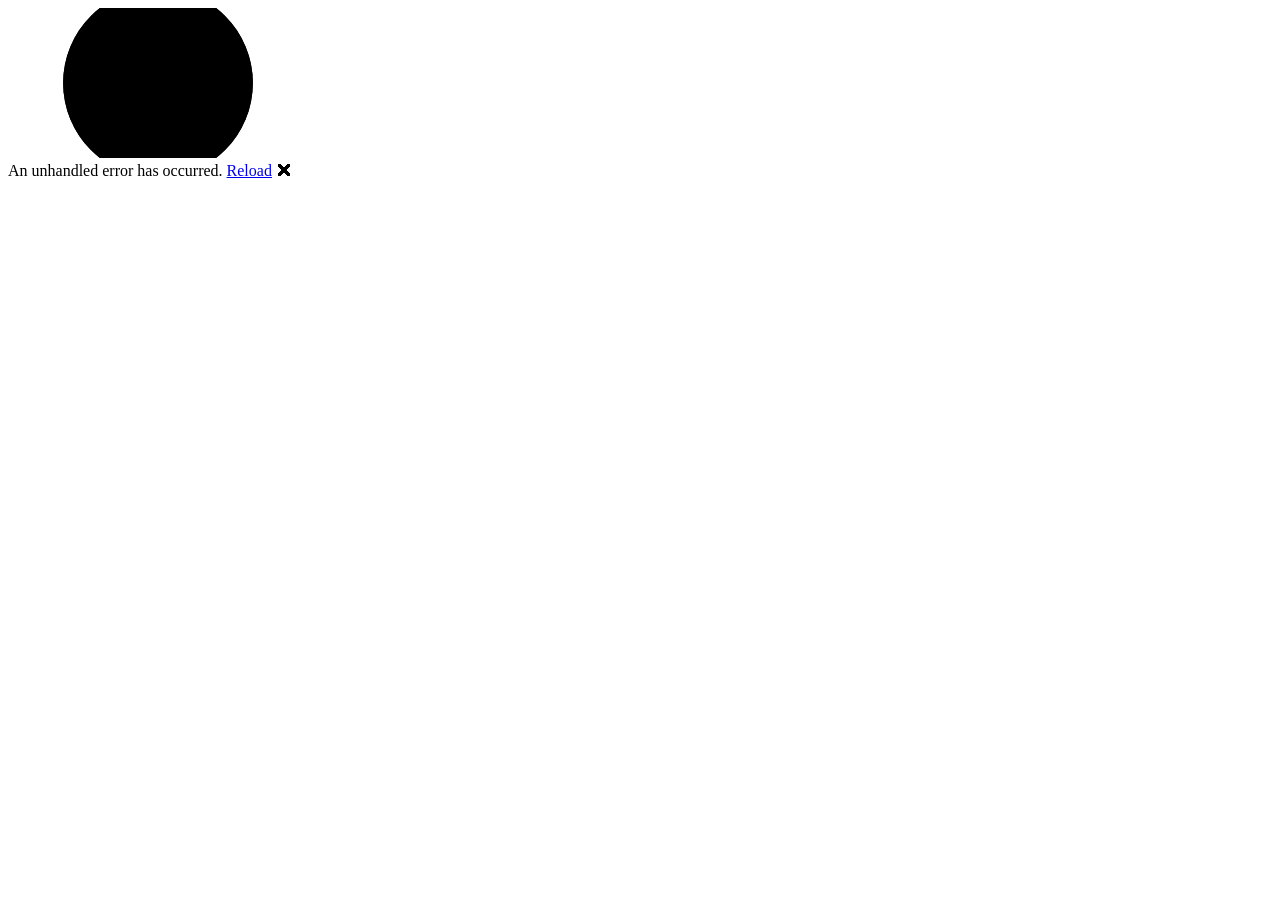
==== Client/wwwroot/index.html @ 1e9ffb48 "Improve admin UI with form validation, service catalog CRUD, and mobile-first login. Add ApiResult-b" ====
<!DOCTYPE html>
<html lang="en">

<head>
    <meta charset="utf-8" />
    <meta name="viewport" content="width=device-width, initial-scale=1.0, viewport-fit=cover" />
    <meta name="theme-color" content="#000000" />
    <meta name="apple-mobile-web-app-capable" content="yes" />
    <meta name="apple-mobile-web-app-status-bar-style" content="black-translucent" />
    <title>HelmutCode — Platform Admin</title>
    <base href="/" />
    <link rel="preconnect" href="https://fonts.googleapis.com" />
    <link rel="preconnect" href="https://fonts.gstatic.com" crossorigin />
    <link href="https://fonts.googleapis.com/css2?family=Inter:wght@400;500;600;700&family=JetBrains+Mono:wght@400;500&display=swap" rel="stylesheet" />
    <link href="_content/MudBlazor/MudBlazor.min.css" rel="stylesheet" />
    <link rel="stylesheet" href="css/app.css" />
    <link rel="icon" type="image/png" href="favicon.png" />
    <link rel="apple-touch-icon" href="apple-touch-icon.png" />
    <link href="Client.styles.css" rel="stylesheet" />
</head>

<body>
    <div id="app">
        <svg class="loading-progress">
            <circle r="40%" cx="50%" cy="50%" />
            <circle r="40%" cx="50%" cy="50%" />
        </svg>
        <div class="loading-progress-text"></div>
    </div>

    <div id="blazor-error-ui">
        An unhandled error has occurred.
        <a href="." class="reload">Reload</a>
        <span class="dismiss">🗙</span>
    </div>
    <script src="_framework/blazor.webassembly.js"></script>
    <script src="_content/MudBlazor/MudBlazor.min.js"></script>
</body>

</html>
---- Client/wwwroot/css/app.css ----
:root {
    --primary: #71e215;
    --primary-hover: #5c9f24;
    --background: #000000;
    --surface: #0c1408;
    --text-body: #FAF5E9;
    --border-color: #333333;
}

html, body {
    font-family: 'Inter', system-ui, sans-serif;
    background-color: var(--background);
    color: var(--text-body);
    -webkit-text-size-adjust: 100%;
}

/* Mobile-first: comfortable tap targets on small screens */
@media (max-width: 599px) {
    .mud-button-root {
        min-height: 2.75rem;
    }

    .mud-main-content.pa-6 {
        padding: 1rem !important;
    }
}

.brand-logo {
    height: 36px;
    width: 36px;
    max-width: 36px;
    object-fit: cover;
    border-radius: 8px;
}

.license-key {
    font-family: 'JetBrains Mono', ui-monospace, monospace;
    color: var(--primary);
    background: #1a1a1a;
    padding: 0.25rem 0.5rem;
    border-radius: 4px;
    border: 1px solid var(--border-color);
}

#blazor-error-ui {
    background: #ef4444;
    color: #fff;
    bottom: 0;
    display: none;
    left: 0;
    padding: 0.6rem 1.25rem;
    position: fixed;
    width: 100%;
    z-index: 1000;
}

.loading-progress {
    position: relative;
    display: block;
    width: 8rem;
    height: 8rem;
    margin: 20vh auto 1rem auto;
}

.loading-progress circle {
    fill: none;
    stroke: #71e215;
    stroke-width: 0.6rem;
    transform-origin: 50% 50%;
    transform: rotate(-90deg);
}

.loading-progress circle:last-child {
    stroke: #333333;
    stroke-dasharray: calc(3.141 * var(--blazor-load-percentage, 0%) * 0.8), 500%;
}

.loading-progress-text {
    position: absolute;
    text-align: center;
    font-weight: bold;
    inset: calc(20vh + 3.25rem) 0 auto 0.2rem;
}

.loading-progress-text:after {
    content: var(--blazor-load-percentage-text, "Loading");
}

.dashboard-card {
    cursor: pointer;
    transition: box-shadow 0.2s ease, transform 0.2s ease;
}

.dashboard-card:hover {
    box-shadow: 0 0 20px rgba(113, 226, 21, 0.3) !important;
    transform: translateY(-2px);
}

.warning-card:hover {
    box-shadow: 0 0 20px rgba(255, 204, 0, 0.3) !important;
}

.error-card:hover {
    box-shadow: 0 0 20px rgba(239, 68, 68, 0.3) !important;
}

/* Active nav — lime text + accent underline per design spec */
.mud-navmenu .mud-nav-link.active {
    color: #71e215 !important;
    border-bottom: 2px solid #5c9f24;
}

.mud-navmenu .mud-nav-link {
    border-bottom: 2px solid transparent;
    transition: color 0.2s ease, border-color 0.2s ease;
}

.mud-navmenu .mud-nav-link:not(.active):hover {
    color: #ffffff !important;
}

/* Focus ring for keyboard navigation */
.mud-input-root:focus-within,
.mud-button-root:focus-visible {
    outline: 2px solid #FFCC00;
    outline-offset: 2px;
}
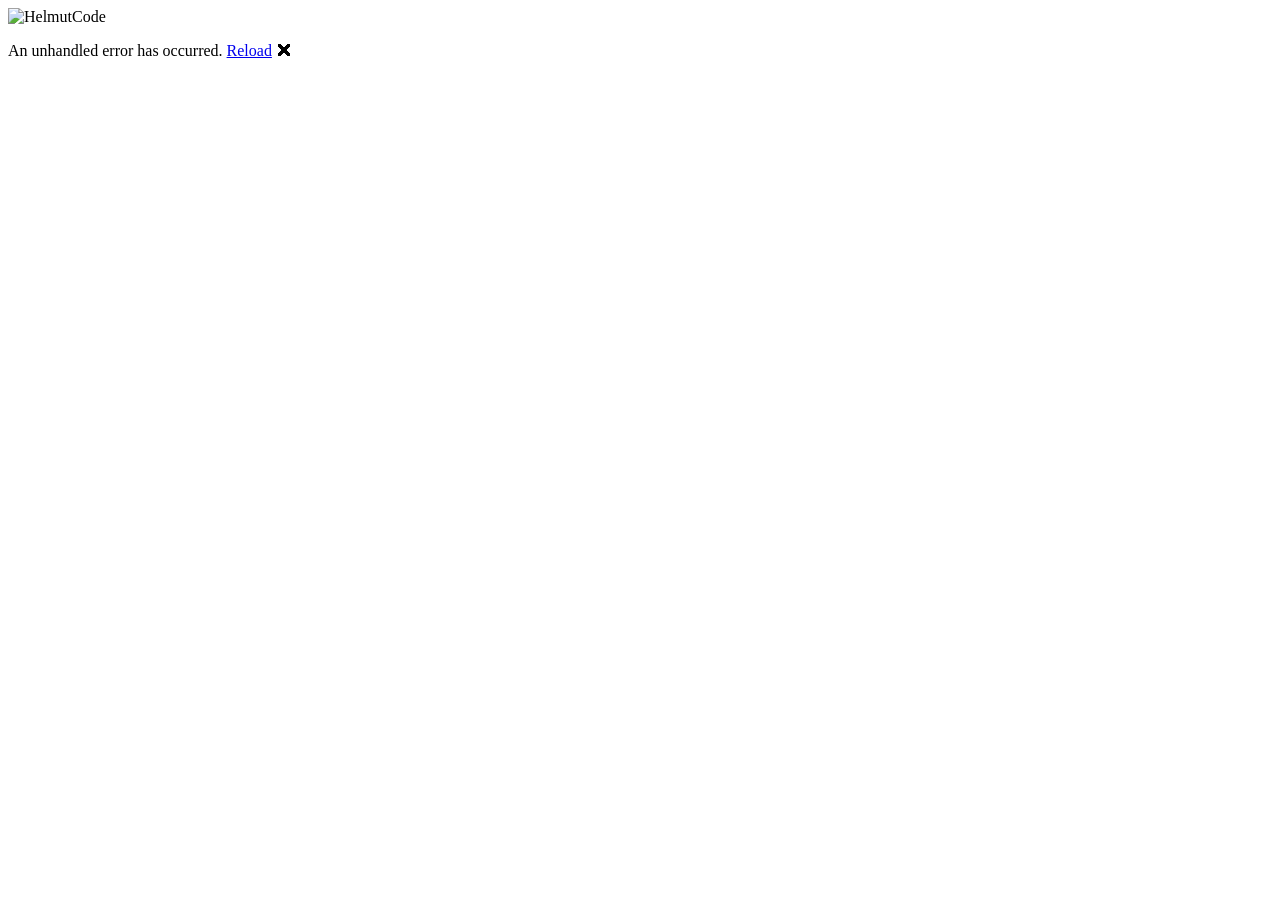
==== commit 7c1dab38: "UI tweaks" ====
--- a/Client/wwwroot/index.html
+++ b/Client/wwwroot/index.html
@@ -4,7 +4,7 @@
 <head>
     <meta charset="utf-8" />
     <meta name="viewport" content="width=device-width, initial-scale=1.0, viewport-fit=cover" />
-    <meta name="theme-color" content="#000000" />
+    <meta name="theme-color" content="#10150c" />
     <meta name="apple-mobile-web-app-capable" content="yes" />
     <meta name="apple-mobile-web-app-status-bar-style" content="black-translucent" />
     <title>HelmutCode — Platform Admin</title>
@@ -21,11 +21,20 @@
 
 <body>
     <div id="app">
-        <svg class="loading-progress">
-            <circle r="40%" cx="50%" cy="50%" />
-            <circle r="40%" cx="50%" cy="50%" />
-        </svg>
-        <div class="loading-progress-text"></div>
+        <div class="app-splash" role="status" aria-live="polite" aria-busy="true">
+            <img src="images/login-logo.png"
+                 alt="HelmutCode"
+                 class="app-splash-logo"
+                 width="88"
+                 height="88"
+                 onerror="this.onerror=null;this.src='favicon.png';" />
+            <div class="app-splash-progress" aria-hidden="true">
+                <div class="app-splash-progress-fill"></div>
+            </div>
+            <p class="app-splash-status">
+                <span class="loading-progress-text"></span>
+            </p>
+        </div>
     </div>
 
     <div id="blazor-error-ui">
@@ -35,6 +44,122 @@
     </div>
     <script src="_framework/blazor.webassembly.js"></script>
     <script src="_content/MudBlazor/MudBlazor.min.js"></script>
+    <script>
+        window.platformDownloadText = (filename, text) => {
+            const blob = new Blob([text], { type: 'text/csv;charset=utf-8;' });
+            const url = URL.createObjectURL(blob);
+            const link = document.createElement('a');
+            link.href = url;
+            link.download = filename;
+            link.click();
+            URL.revokeObjectURL(url);
+        };
+
+        // #region agent log
+        window.platformShellDebugLog = (message, data, hypothesisId) => {
+            fetch('http://127.0.0.1:7855/ingest/0a148943-1fff-4cc8-a446-6d5a47b4f1af', {
+                method: 'POST',
+                headers: { 'Content-Type': 'application/json', 'X-Debug-Session-Id': '8992ff' },
+                body: JSON.stringify({
+                    sessionId: '8992ff',
+                    location: 'index.html:platformShell',
+                    message,
+                    data: data || {},
+                    hypothesisId: hypothesisId || 'nav',
+                    timestamp: Date.now(),
+                    runId: 'sidebar-redesign'
+                })
+            }).catch(() => {});
+        };
+        // #endregion
+
+        window.platformShell = {
+            isNavOverlay: () => window.matchMedia('(max-width: 1023.98px)').matches,
+            isMobileNav: () => window.matchMedia('(max-width: 767.98px)').matches,
+            isTabletNav: () => {
+                const mq = window.matchMedia('(min-width: 768px) and (max-width: 1023.98px)');
+                return mq.matches;
+            },
+            isDesktopNav: () => window.matchMedia('(min-width: 1024px)').matches,
+            blurNavFocus: () => {
+                const active = document.activeElement;
+                if (active && typeof active.blur === 'function')
+                    active.blur();
+            },
+            collapseRailAfterNav: () => {
+                if (!platformShell.isDesktopNav())
+                    return;
+                const rail = document.querySelector('.platform-sidebar-rail');
+                if (rail)
+                    rail.classList.add('platform-sidebar-rail--collapsed');
+            },
+            initDesktopRail: () => {
+                const rail = document.querySelector('.platform-sidebar-rail');
+                if (!rail || rail.dataset.railInit === '1')
+                    return;
+                rail.dataset.railInit = '1';
+                rail.addEventListener('mouseleave', () => {
+                    rail.classList.remove('platform-sidebar-rail--collapsed');
+                });
+            },
+            _escapeHandler: null,
+            _cmdKHandler: null,
+            _resizeHandler: null,
+            _dotNetRef: null,
+            syncNavMode: () => {
+                const desktop = platformShell.isDesktopNav();
+                document.body.classList.toggle('nav-desktop', desktop);
+                document.body.classList.toggle('nav-overlay', !desktop);
+                if (platformShell._dotNetRef) {
+                    platformShell._dotNetRef.invokeMethodAsync('SyncDrawerFromViewport', desktop);
+                }
+            },
+            registerNavShell: (dotNetRef) => {
+                platformShell._dotNetRef = dotNetRef;
+                platformShell._escapeHandler = (e) => {
+                    if (e.key === 'Escape' && platformShell.isNavOverlay()) {
+                        platformShellDebugLog('escapeCloseOverlayDrawer', { key: e.key }, 'H4');
+                        dotNetRef.invokeMethodAsync('CloseDrawerFromEscape');
+                    }
+                };
+                platformShell._resizeHandler = () => platformShell.syncNavMode();
+                document.addEventListener('keydown', platformShell._escapeHandler);
+                window.addEventListener('resize', platformShell._resizeHandler);
+                platformShell.syncNavMode();
+                platformShell.initDesktopRail();
+                platformShellDebugLog('navShellRegistered', { width: window.innerWidth }, 'H4');
+            },
+            unregisterNavShell: () => {
+                if (platformShell._escapeHandler) {
+                    document.removeEventListener('keydown', platformShell._escapeHandler);
+                    platformShell._escapeHandler = null;
+                }
+                if (platformShell._resizeHandler) {
+                    window.removeEventListener('resize', platformShell._resizeHandler);
+                    platformShell._resizeHandler = null;
+                }
+                platformShell._dotNetRef = null;
+                document.body.classList.remove('nav-desktop', 'nav-overlay');
+            },
+            logSidebarLayout: () => {
+                const sidebar = document.querySelector('.platform-sidebar');
+                const main = document.querySelector('.platform-main-content');
+                platformShellDebugLog('sidebarLayout', {
+                    width: window.innerWidth,
+                    overlay: platformShell.isNavOverlay(),
+                    desktop: platformShell.isDesktopNav(),
+                    sidebarWidth: sidebar ? sidebar.getBoundingClientRect().width : null,
+                    mainMarginLeft: main ? getComputedStyle(main).marginLeft : null
+                }, 'H1');
+            }
+        };
+
+        window.addEventListener('load', () => {
+            platformShell.logSidebarLayout();
+            platformShell.initDesktopRail();
+            window.addEventListener('resize', () => platformShell.logSidebarLayout());
+        });
+    </script>
 </body>
 
 </html>
--- a/Client/wwwroot/css/app.css
+++ b/Client/wwwroot/css/app.css
@@ -1,27 +1,141 @@
 :root {
-    --primary: #71e215;
-    --primary-hover: #5c9f24;
-    --background: #000000;
-    --surface: #0c1408;
-    --text-body: #FAF5E9;
-    --border-color: #333333;
+    --accent: #5c9f24;
+    --accent-hover: #7ccf2e;
+    --accent-active: #3a7014;
+    --primary: #92d959;
+    --on-primary: #193800;
+    --bg-base: #10150c;
+    --bg-surface: #1e1e1e;
+    --bg-elevated: #2a2a2a;
+    --surface-container-low: #191d14;
+    --surface-container: #1d2118;
+    --surface-container-high: #272b22;
+    --surface-container-highest: #32362c;
+    --on-surface: #e0e4d6;
+    --text-primary: #ededed;
+    --text-secondary: #a0a0a0;
+    --text-error: #ffb4ab;
+    --border-subtle: #2c2c2c;
+    --container-margin: 24px;
+    --section-gap: 32px;
+    --gutter: 16px;
+    --nav-rail-width: 64px;
+    --nav-rail-expanded-width: 280px;
+    --nav-rail-gap: 20px;
+    --nav-rail-icon-size: 1.75rem;
+    --nav-rail-label-size: 1rem;
+    --nav-rail-label-line: 1.5rem;
+    --nav-rail-item-height: 3.5rem;
+    --nav-rail-item-gap: 0.5rem;
+    --nav-rail-padding-block: 1rem;
+    --nav-overlay-icon-size: 1.375rem;
+    --nav-overlay-label-size: 1rem;
+    --nav-overlay-item-height: 3rem;
+    --nav-overlay-item-gap: 0.375rem;
+    --nav-mobile-icon-size: 1.5rem;
+    --nav-mobile-label-size: 1.0625rem;
+    --nav-mobile-item-height: 3.25rem;
+    --nav-mobile-item-gap: 0.5rem;
+    --nav-mobile-gutter: 16px;
+    --app-bar-height: var(--mud-appbar-height, 4rem);
 }
 
 html, body {
     font-family: 'Inter', system-ui, sans-serif;
-    background-color: var(--background);
-    color: var(--text-body);
+    background-color: var(--bg-base);
+    color: var(--text-primary);
     -webkit-text-size-adjust: 100%;
 }
 
-/* Mobile-first: comfortable tap targets on small screens */
+.page-title {
+    font-size: 2rem;
+    line-height: 2.5rem;
+    font-weight: 600;
+    color: var(--primary, #92d959);
+    margin: 0;
+    letter-spacing: -0.02em;
+}
+
+.page-title-drawer {
+    font-size: 1.25rem;
+    line-height: 1.5rem;
+    font-weight: 600;
+    color: var(--primary, #92d959);
+    margin: 0 0 0.375rem;
+    letter-spacing: -0.02em;
+    white-space: nowrap;
+    overflow: hidden;
+    text-overflow: ellipsis;
+}
+
+.page-subtitle {
+    font-size: 0.875rem;
+    color: var(--text-secondary);
+    margin: 0.25rem 0 0;
+}
+
+.demo-badge {
+    display: inline-block;
+    font-family: 'JetBrains Mono', ui-monospace, monospace;
+    font-size: 0.625rem;
+    font-weight: 700;
+    letter-spacing: 0.05em;
+    text-transform: uppercase;
+    padding: 0.125rem 0.375rem;
+    border-radius: 0.25rem;
+    border: 1px solid var(--accent, #5c9f24);
+    color: var(--accent, #5c9f24);
+    background: rgba(92, 159, 36, 0.08);
+    vertical-align: middle;
+    margin-inline-start: 0.5rem;
+}
+
+/* Centered page column — grows on large viewports (design-system xl) */
+.page-content {
+    width: 100%;
+    max-width: 100%;
+    margin-inline: auto;
+    box-sizing: border-box;
+}
+
+@media (min-width: 960px) {
+    .page-content {
+        max-width: min(100%, 96rem);
+    }
+}
+
+@media (min-width: 1280px) {
+    .page-content {
+        max-width: min(100%, 100rem);
+    }
+}
+
+@media (min-width: 1920px) {
+    .page-content {
+        max-width: min(100%, 112rem);
+    }
+}
+
+.invoice-detail-header {
+    display: flex;
+    flex-wrap: wrap;
+    align-items: center;
+    justify-content: space-between;
+    gap: 1rem;
+    margin-bottom: 1.5rem;
+}
+
 @media (max-width: 599px) {
     .mud-button-root {
         min-height: 2.75rem;
     }
 
-    .mud-main-content.pa-6 {
-        padding: 1rem !important;
+    /* Keep symmetric gutters — do not zero out left padding */
+    body.nav-overlay .mud-main-content.pa-6,
+    body.nav-overlay .platform-main-content.mud-main-content {
+        padding-top: calc(var(--app-bar-height) + 1.25rem) !important;
+        padding-bottom: 1.25rem !important;
+        padding-inline: var(--nav-mobile-gutter, 16px) !important;
     }
 }
 
@@ -35,16 +149,28 @@
 
 .license-key {
     font-family: 'JetBrains Mono', ui-monospace, monospace;
-    color: var(--primary);
-    background: #1a1a1a;
+    color: var(--accent);
+    background: var(--bg-elevated);
     padding: 0.25rem 0.5rem;
     border-radius: 4px;
-    border: 1px solid var(--border-color);
+    border: 1px solid var(--border-subtle);
+}
+
+.text-code {
+    font-family: 'JetBrains Mono', ui-monospace, monospace;
+    color: var(--text-primary);
+    background: var(--bg-elevated);
+    padding: 0.75rem;
+    border-radius: 4px;
+    border: 1px solid var(--border-subtle);
+    overflow-x: auto;
+    white-space: pre-wrap;
+    font-size: 0.8125rem;
 }
 
 #blazor-error-ui {
-    background: #ef4444;
-    color: #fff;
+    background: var(--accent);
+    color: var(--bg-base);
     bottom: 0;
     display: none;
     left: 0;
@@ -54,36 +180,390 @@
     z-index: 1000;
 }
 
-.loading-progress {
+/* Blazor WASM initial load splash (#app content replaced when runtime starts) */
+#app {
+    min-height: 100dvh;
+    display: flex;
+    align-items: center;
+    justify-content: center;
+    background-color: var(--bg-base);
+}
+
+.app-splash {
+    display: flex;
+    flex-direction: column;
+    align-items: center;
+    gap: 1.5rem;
+    padding: 2rem;
+    width: min(100%, 20rem);
+}
+
+.app-splash-logo {
+    width: 5.5rem;
+    height: 5.5rem;
+    border-radius: 1.25rem;
+    object-fit: contain;
+    box-shadow:
+        0 4px 24px rgba(92, 159, 36, 0.15),
+        0 1px 3px rgba(0, 0, 0, 0.4);
+}
+
+.app-splash-progress {
     position: relative;
-    display: block;
-    width: 8rem;
-    height: 8rem;
-    margin: 20vh auto 1rem auto;
-}
-
-.loading-progress circle {
-    fill: none;
-    stroke: #71e215;
-    stroke-width: 0.6rem;
-    transform-origin: 50% 50%;
-    transform: rotate(-90deg);
-}
-
-.loading-progress circle:last-child {
-    stroke: #333333;
-    stroke-dasharray: calc(3.141 * var(--blazor-load-percentage, 0%) * 0.8), 500%;
-}
-
-.loading-progress-text {
+    width: 12rem;
+    max-width: 100%;
+    height: 3px;
+    background: var(--border-subtle);
+    border-radius: 999px;
+    overflow: hidden;
+}
+
+.app-splash-progress-fill {
+    position: relative;
+    height: 100%;
+    width: calc(var(--blazor-load-percentage, 0) * 1%);
+    min-width: 0;
+    border-radius: 999px;
+    background: linear-gradient(90deg, var(--accent) 0%, var(--primary) 100%);
+    box-shadow: 0 0 12px rgba(146, 217, 89, 0.45);
+    transition: width 0.2s ease-out;
+}
+
+.app-splash-progress-fill::after {
+    content: "";
     position: absolute;
-    text-align: center;
-    font-weight: bold;
-    inset: calc(20vh + 3.25rem) 0 auto 0.2rem;
-}
-
-.loading-progress-text:after {
+    inset: 0;
+    border-radius: inherit;
+    background: linear-gradient(
+        90deg,
+        transparent 0%,
+        rgba(255, 255, 255, 0.35) 50%,
+        transparent 100%
+    );
+    transform: translateX(-100%);
+    animation: app-splash-shimmer 1.4s ease-in-out infinite;
+}
+
+@keyframes app-splash-shimmer {
+    0% {
+        transform: translateX(-100%);
+    }
+    100% {
+        transform: translateX(200%);
+    }
+}
+
+.app-splash-status {
+    margin: 0;
+    font-family: 'JetBrains Mono', ui-monospace, monospace;
+    font-size: 0.75rem;
+    letter-spacing: 0.04em;
+    text-transform: uppercase;
+    color: var(--text-secondary);
+}
+
+.loading-progress-text::after {
     content: var(--blazor-load-percentage-text, "Loading");
+}
+
+@media (prefers-reduced-motion: reduce) {
+    .app-splash-progress-fill::after {
+        animation: none;
+    }
+
+    .app-splash-progress-fill {
+        transition: none;
+    }
+}
+
+*:focus-visible {
+    outline: 2px solid var(--accent);
+    outline-offset: 2px;
+}
+
+a.platform-nav-item:focus-visible {
+    outline: 2px solid var(--accent);
+    outline-offset: -2px;
+}
+
+/* Nav shell: body classes toggled by platformShell.syncNavMode() */
+
+/* Main content beside fixed rail (not underneath) */
+body.nav-desktop .mud-layout > .platform-main-content,
+body.nav-desktop .platform-main-content.mud-main-content {
+    margin-inline-start: calc(var(--nav-rail-width) + var(--nav-rail-gap)) !important;
+    width: calc(100% - var(--nav-rail-width) - var(--nav-rail-gap)) !important;
+    max-width: none !important;
+    box-sizing: border-box;
+}
+
+/* Rail nav: icon left, label right (horizontal row) */
+body.nav-desktop .platform-sidebar-rail a.platform-nav-item {
+    display: flex !important;
+    flex-direction: row !important;
+    flex-wrap: nowrap !important;
+    align-items: center !important;
+    justify-content: flex-start !important;
+}
+
+body.nav-desktop .platform-sidebar-rail .platform-nav-icon-slot {
+    flex: 0 0 var(--nav-rail-width);
+    width: var(--nav-rail-width);
+    min-width: var(--nav-rail-width);
+    max-width: var(--nav-rail-width);
+}
+
+body.nav-desktop .platform-sidebar-rail .platform-nav-icon-slot .mud-icon-root {
+    font-size: var(--nav-rail-icon-size) !important;
+    width: var(--nav-rail-icon-size) !important;
+    height: var(--nav-rail-icon-size) !important;
+}
+
+body.nav-desktop .platform-sidebar-rail .platform-nav-label {
+    flex: 0 1 auto;
+    width: auto;
+    max-width: none;
+    font-size: var(--nav-rail-label-size);
+    line-height: var(--nav-rail-label-line);
+}
+
+body.nav-desktop .platform-sidebar-rail:not(:hover) .platform-nav-label,
+body.nav-desktop .platform-sidebar-rail:not(:hover) .platform-nav-profile-meta {
+    display: none !important;
+}
+
+body.nav-desktop .platform-sidebar-rail:hover:not(.platform-sidebar-rail--collapsed) .platform-nav-label {
+    display: block !important;
+}
+
+body.nav-desktop .platform-sidebar-rail .platform-nav-links {
+    gap: var(--nav-rail-item-gap);
+    padding-block: var(--nav-rail-padding-block);
+}
+
+body.nav-desktop .platform-sidebar-rail a.platform-nav-item {
+    min-height: var(--nav-rail-item-height);
+    height: var(--nav-rail-item-height);
+    gap: 0.75rem;
+}
+
+body.nav-desktop .platform-sidebar-rail .platform-nav-label {
+    padding-right: 1rem;
+}
+
+/* Force collapsed after nav click (overrides :hover while pointer still inside) */
+body.nav-desktop .platform-sidebar-rail.platform-sidebar-rail--collapsed,
+body.nav-desktop .platform-sidebar-rail.platform-sidebar-rail--collapsed:hover {
+    width: var(--nav-rail-width) !important;
+    box-shadow: none !important;
+    z-index: 30 !important;
+}
+
+body.nav-desktop .platform-sidebar-rail.platform-sidebar-rail--collapsed .platform-nav-label,
+body.nav-desktop .platform-sidebar-rail.platform-sidebar-rail--collapsed:hover .platform-nav-label,
+body.nav-desktop .platform-sidebar-rail.platform-sidebar-rail--collapsed .platform-nav-profile-meta,
+body.nav-desktop .platform-sidebar-rail.platform-sidebar-rail--collapsed:hover .platform-nav-profile-meta {
+    display: none !important;
+}
+
+body.nav-desktop .platform-sidebar-rail.platform-sidebar-rail--collapsed .platform-nav-profile,
+body.nav-desktop .platform-sidebar-rail.platform-sidebar-rail--collapsed:hover .platform-nav-profile {
+    justify-content: center !important;
+    padding-inline: 0 !important;
+}
+
+body.nav-desktop .platform-sidebar-rail.platform-sidebar-rail--collapsed .platform-nav-profile-avatar,
+body.nav-desktop .platform-sidebar-rail.platform-sidebar-rail--collapsed:hover .platform-nav-profile-avatar {
+    margin-inline: auto !important;
+}
+
+body.nav-desktop .platform-sidebar-rail:hover:not(.platform-sidebar-rail--collapsed) .platform-nav-profile {
+    flex-direction: row !important;
+    flex-wrap: nowrap !important;
+    align-items: center !important;
+}
+
+body.nav-desktop .platform-sidebar-rail:hover:not(.platform-sidebar-rail--collapsed) .platform-nav-profile-meta {
+    display: flex !important;
+    flex-direction: column !important;
+}
+
+body.nav-desktop .platform-sidebar-rail:hover:not(.platform-sidebar-rail--collapsed) {
+    width: var(--nav-rail-expanded-width) !important;
+}
+
+body.nav-desktop .platform-sidebar-rail:not(:hover) a.platform-nav-item:not(.active) {
+    color: var(--text-secondary);
+}
+
+body.nav-desktop .platform-sidebar-rail:not(:hover) a.platform-nav-item:not(.active) .platform-nav-icon-slot .mud-icon-root {
+    color: var(--text-secondary) !important;
+}
+
+/* Overlay drawer: icon left, label right */
+body.nav-overlay .platform-sidebar-overlay a.platform-nav-item {
+    display: flex !important;
+    flex-direction: row !important;
+    flex-wrap: nowrap !important;
+    align-items: center !important;
+    justify-content: flex-start !important;
+    gap: 1rem;
+    width: 100%;
+}
+
+body.nav-overlay .platform-sidebar-overlay .platform-nav-icon-slot {
+    flex: 0 0 var(--nav-overlay-icon-size);
+    width: var(--nav-overlay-icon-size);
+    min-width: var(--nav-overlay-icon-size);
+    max-width: var(--nav-overlay-icon-size);
+    display: flex;
+    align-items: center;
+    justify-content: center;
+}
+
+body.nav-overlay .platform-sidebar-overlay .platform-nav-icon-slot .mud-icon-root {
+    font-size: var(--nav-overlay-icon-size) !important;
+    width: var(--nav-overlay-icon-size) !important;
+    height: var(--nav-overlay-icon-size) !important;
+}
+
+body.nav-overlay .platform-sidebar-overlay .platform-nav-label {
+    display: block !important;
+    flex: 1 1 auto;
+    width: auto !important;
+    max-width: none !important;
+    opacity: 1 !important;
+    visibility: visible !important;
+    font-size: var(--nav-overlay-label-size);
+    line-height: 1.25rem;
+    white-space: nowrap;
+    overflow: hidden;
+    text-overflow: ellipsis;
+}
+
+body.nav-overlay .platform-sidebar-overlay .platform-nav-profile {
+    flex-direction: row !important;
+    flex-wrap: nowrap !important;
+    align-items: center !important;
+    gap: 1rem;
+}
+
+body.nav-overlay .platform-sidebar-overlay .platform-nav-profile-meta {
+    display: flex !important;
+    flex-direction: column !important;
+    opacity: 1 !important;
+    visibility: visible !important;
+    max-width: none !important;
+}
+
+body.nav-overlay .platform-main-content.mud-main-content,
+body.nav-overlay .mud-layout > .platform-main-content {
+    margin-inline: 0 !important;
+    width: 100% !important;
+    max-width: 100% !important;
+    padding-top: calc(var(--app-bar-height) + var(--container-margin, 24px)) !important;
+    padding-bottom: var(--container-margin, 24px) !important;
+    padding-inline: var(--nav-mobile-gutter, var(--gutter, 16px)) !important;
+    box-sizing: border-box !important;
+}
+
+body.nav-overlay .platform-sidebar-overlay .platform-nav-links {
+    gap: var(--nav-overlay-item-gap);
+    padding: 0.5rem 0.75rem;
+}
+
+body.nav-overlay .platform-sidebar-overlay a.platform-nav-item {
+    min-height: var(--nav-overlay-item-height);
+    height: var(--nav-overlay-item-height);
+}
+
+body.nav-overlay .platform-sidebar-overlay.mud-drawer--open {
+    width: 17.5rem !important;
+    max-width: 85vw !important;
+}
+
+/* Mobile overlay: larger nav + balanced page gutters */
+@media (max-width: 767.98px) {
+    body.nav-overlay .platform-main-content.mud-main-content,
+    body.nav-overlay .mud-layout > .platform-main-content {
+        padding-top: calc(var(--app-bar-height) + 1.25rem) !important;
+        padding-bottom: 1.25rem !important;
+        padding-inline: var(--nav-mobile-gutter, 16px) !important;
+    }
+
+    body.nav-overlay .platform-sidebar-overlay .platform-nav-links {
+        gap: var(--nav-mobile-item-gap);
+        padding: 0.75rem 1rem;
+    }
+
+    body.nav-overlay .platform-sidebar-overlay a.platform-nav-item {
+        min-height: var(--nav-mobile-item-height);
+        height: var(--nav-mobile-item-height);
+        padding-inline: 1rem;
+        gap: 0.875rem;
+    }
+
+    body.nav-overlay .platform-sidebar-overlay .platform-nav-icon-slot {
+        flex: 0 0 var(--nav-mobile-icon-size);
+        width: var(--nav-mobile-icon-size);
+        min-width: var(--nav-mobile-icon-size);
+        max-width: var(--nav-mobile-icon-size);
+    }
+
+    body.nav-overlay .platform-sidebar-overlay .platform-nav-icon-slot .mud-icon-root {
+        font-size: var(--nav-mobile-icon-size) !important;
+        width: var(--nav-mobile-icon-size) !important;
+        height: var(--nav-mobile-icon-size) !important;
+    }
+
+    body.nav-overlay .platform-sidebar-overlay .platform-nav-label {
+        font-family: 'Inter', system-ui, sans-serif;
+        font-size: var(--nav-mobile-label-size);
+        line-height: 1.375rem;
+        font-weight: 400;
+    }
+
+    body.nav-overlay .platform-sidebar-overlay .platform-nav-profile {
+        padding: 1.25rem 1rem;
+        min-height: var(--nav-mobile-item-height);
+    }
+
+    body.nav-overlay .platform-sidebar-overlay .platform-nav-profile-name {
+        font-size: var(--nav-mobile-label-size);
+    }
+}
+
+@media (prefers-reduced-motion: reduce) {
+    *,
+    *::before,
+    *::after {
+        animation-duration: 0.01ms !important;
+        animation-iteration-count: 1 !important;
+        transition-duration: 0.01ms !important;
+        scroll-behavior: auto !important;
+    }
+}
+
+.mud-input-root:focus-within,
+.mud-button-root:focus-visible {
+    outline: 2px solid var(--accent);
+    outline-offset: 2px;
+}
+
+/* Nav styling lives in NavMenu.razor.css (custom platform-nav). */
+
+.data-card {
+    cursor: pointer;
+    transition: box-shadow 0.2s ease, transform 0.2s ease;
+    border: 1px solid var(--border-subtle);
+    border-radius: 8px;
+    padding: 1rem;
+    margin-bottom: 0.75rem;
+}
+
+.data-card:hover {
+    box-shadow: 0 0 20px rgba(92, 159, 36, 0.2);
+    transform: translateY(-1px);
 }
 
 .dashboard-card {
@@ -92,36 +572,14 @@
 }
 
 .dashboard-card:hover {
-    box-shadow: 0 0 20px rgba(113, 226, 21, 0.3) !important;
+    box-shadow: 0 0 20px rgba(92, 159, 36, 0.2);
     transform: translateY(-2px);
 }
 
-.warning-card:hover {
-    box-shadow: 0 0 20px rgba(255, 204, 0, 0.3) !important;
-}
-
-.error-card:hover {
-    box-shadow: 0 0 20px rgba(239, 68, 68, 0.3) !important;
-}
-
-/* Active nav — lime text + accent underline per design spec */
-.mud-navmenu .mud-nav-link.active {
-    color: #71e215 !important;
-    border-bottom: 2px solid #5c9f24;
-}
-
-.mud-navmenu .mud-nav-link {
-    border-bottom: 2px solid transparent;
-    transition: color 0.2s ease, border-color 0.2s ease;
-}
-
-.mud-navmenu .mud-nav-link:not(.active):hover {
-    color: #ffffff !important;
-}
-
-/* Focus ring for keyboard navigation */
-.mud-input-root:focus-within,
-.mud-button-root:focus-visible {
-    outline: 2px solid #FFCC00;
-    outline-offset: 2px;
-}
+.result-card {
+    border-left: 4px solid var(--accent);
+}
+
+.result-card.result-invalid {
+    border-left-color: var(--text-secondary);
+}
